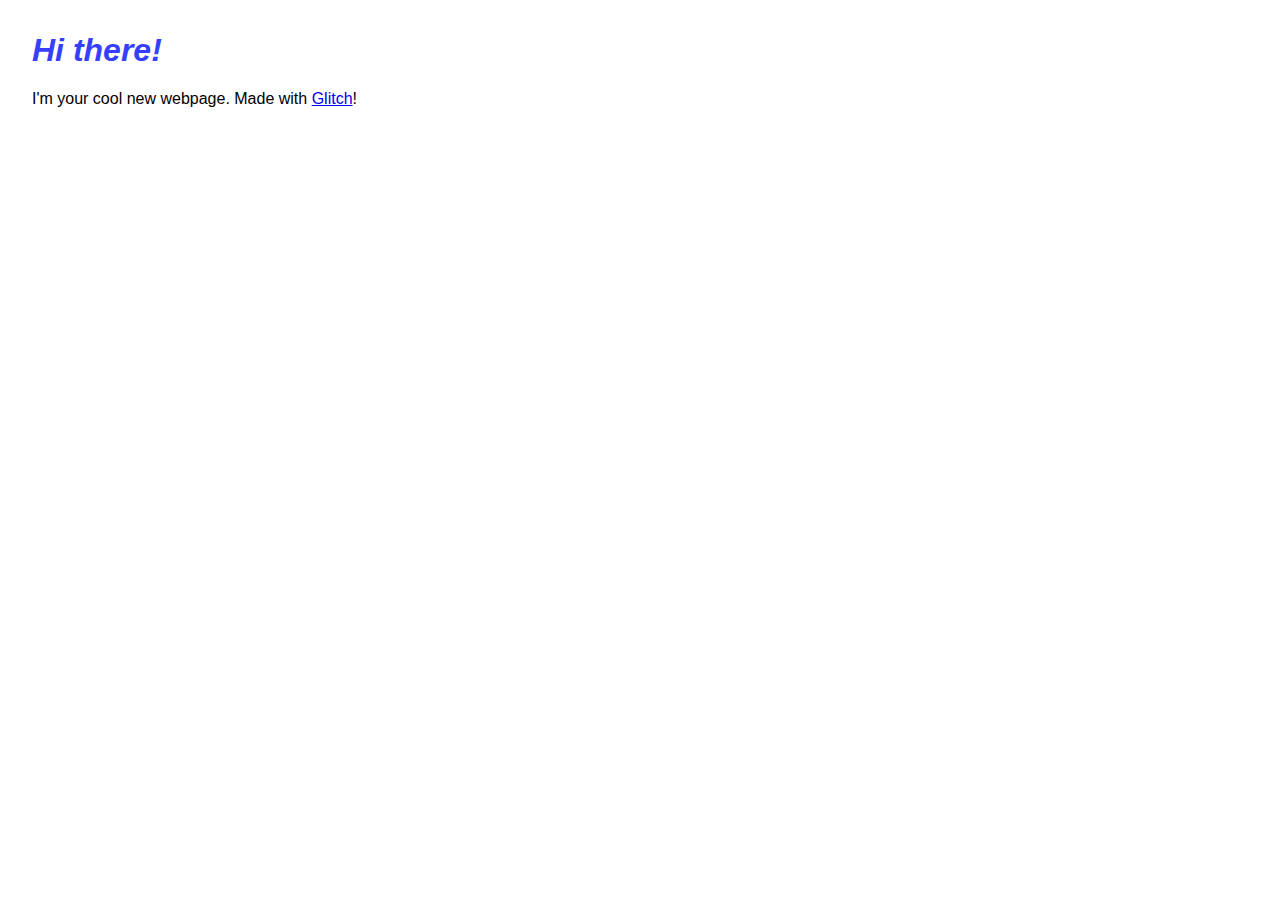
==== index.html @ 607de77d "🏊🏼🛢 Update Repo" ====
<!DOCTYPE html>
<html lang="en">
  <head>
    <meta charset="utf-8">
    <meta http-equiv="X-UA-Compatible" content="IE=edge">
    <meta name="viewport" content="width=device-width, initial-scale=1">

    <title>Hello!</title>
    
    <!-- import the webpage's stylesheet -->
    <link rel="stylesheet" href="/style.css">
    
    <!-- import the webpage's javascript file -->
    <script src="/script.js" defer></script>
  </head>  
  <body>
    <h1>Hi there!</h1>
    
    <p>
      I'm your cool new webpage. Made with <a href="https://glitch.com">Glitch</a>!
    </p>

    <!-- include the Glitch button to show what the webpage is about and
          to make it easier for folks to view source and remix -->
    <div class="glitchButton" style="position:fixed;top:20px;right:20px;"></div>
    <script src="https://button.glitch.me/button.js" defer></script>
  </body>
</html>
---- style.css ----
/* CSS files add styling rules to your content */

body {
  font-family: helvetica, arial, sans-serif;
  margin: 2em;
}

h1 {
  font-style: italic;
  color: #373fff;
}
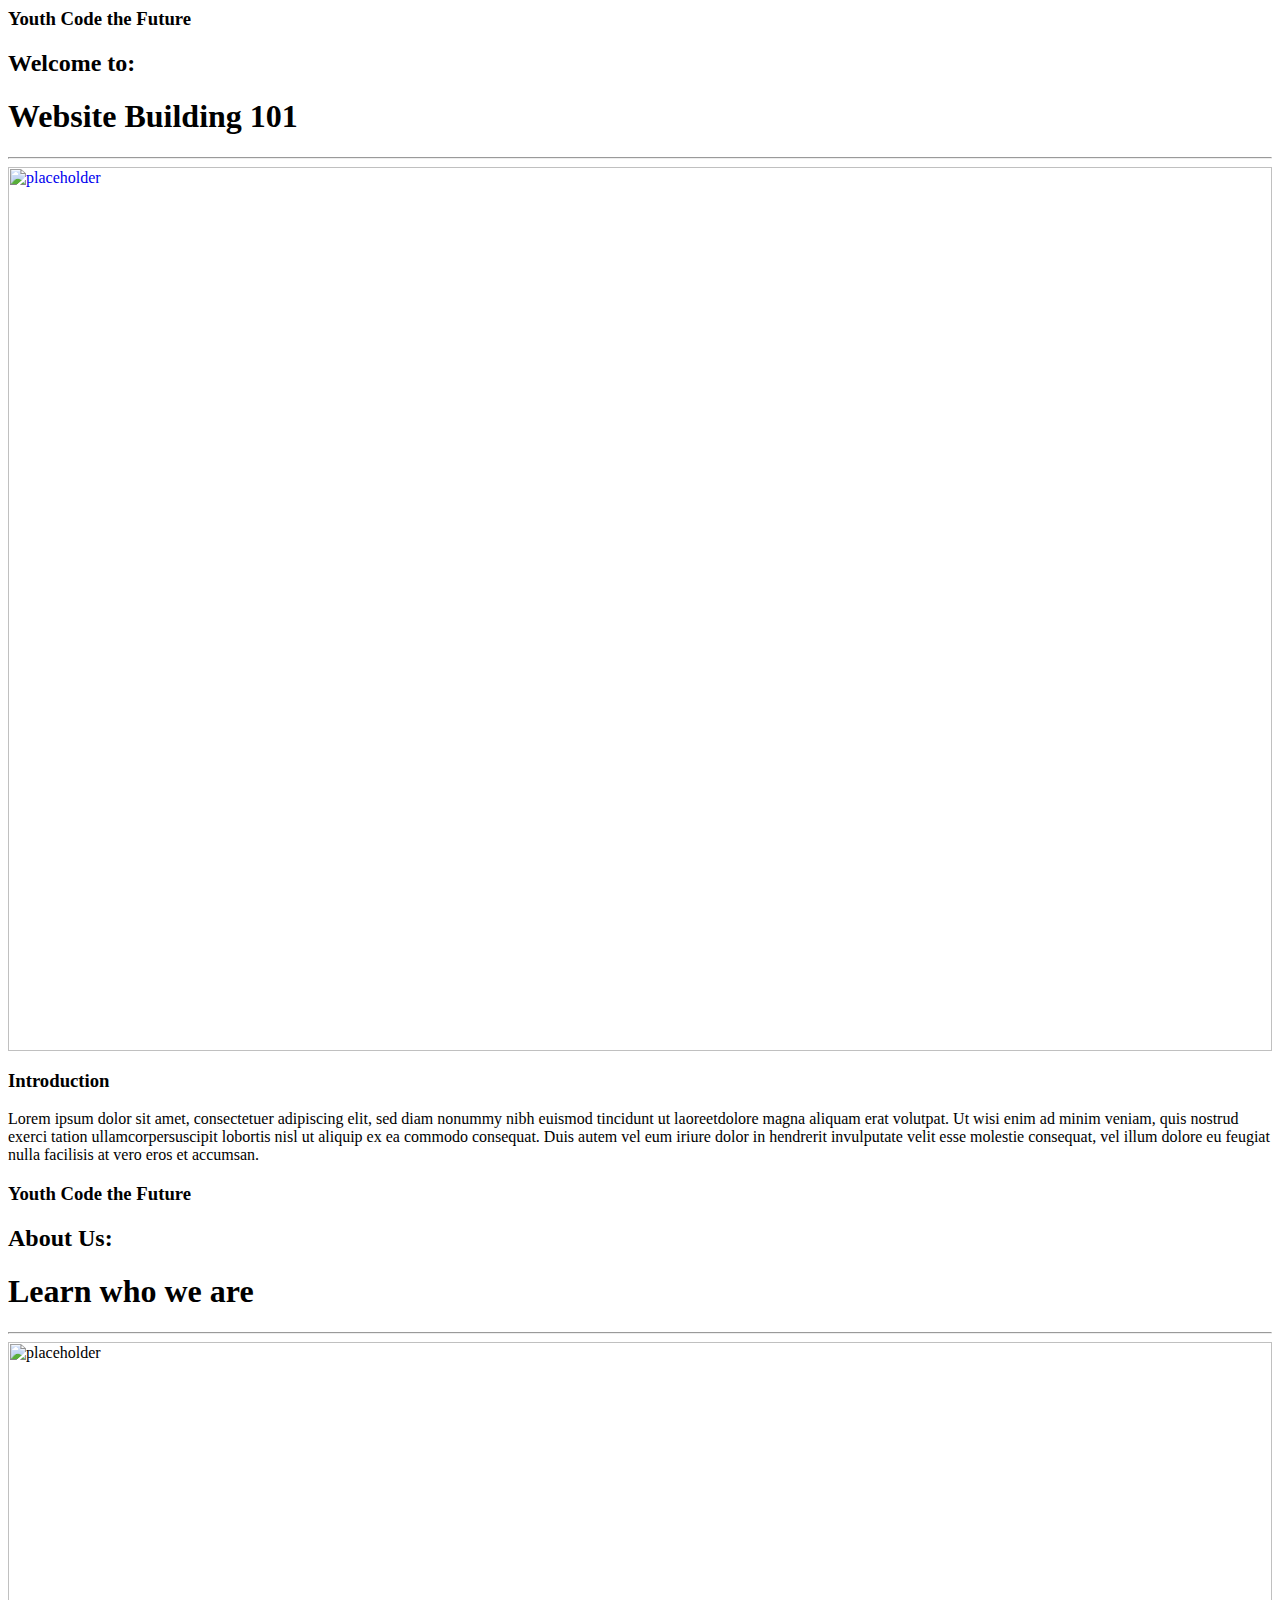
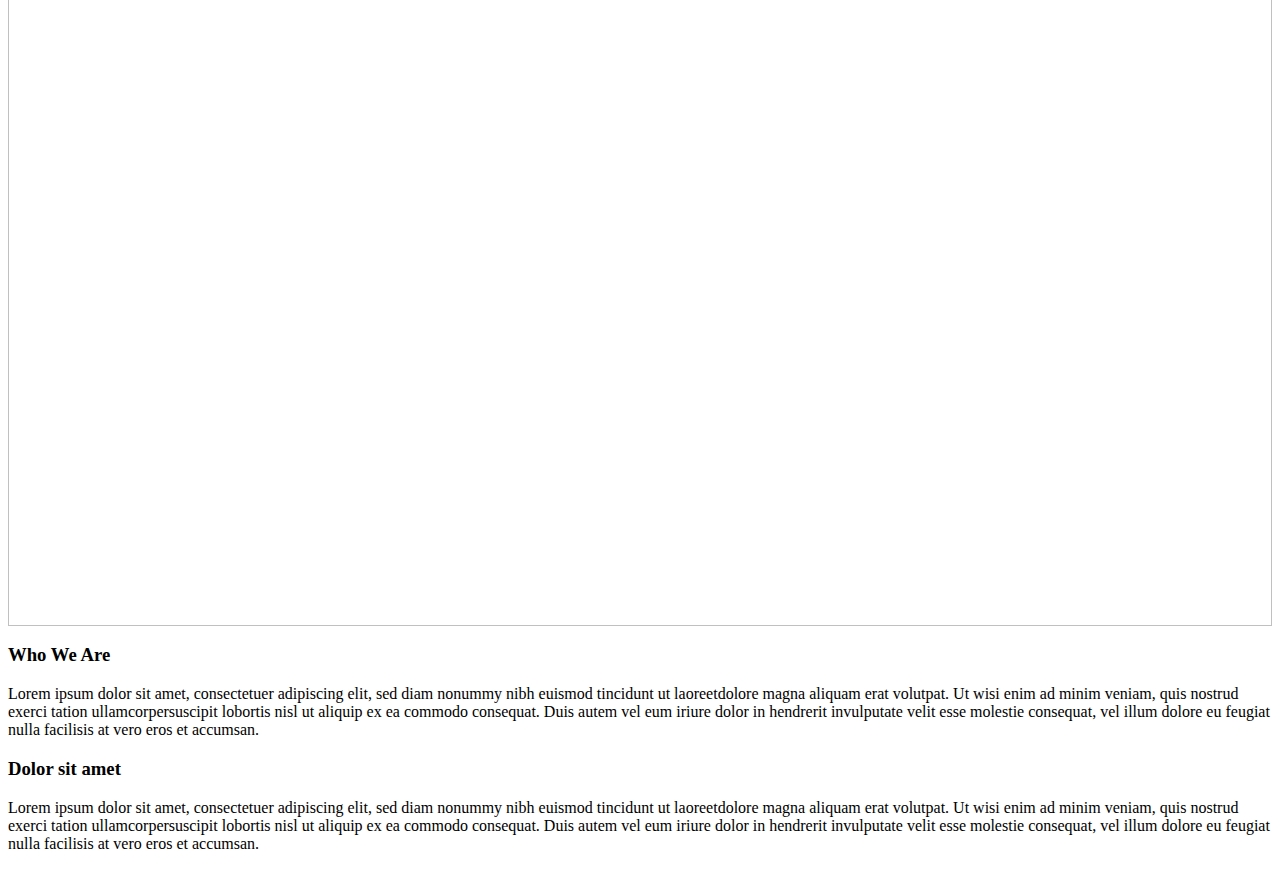
==== commit 1a611f1c: "⛄️🏊🏼 Update with my code" ====
--- a/index.html
+++ b/index.html
@@ -1,28 +1,66 @@
-<!DOCTYPE html>
-<html lang="en">
+<html>
   <head>
-    <meta charset="utf-8">
-    <meta http-equiv="X-UA-Compatible" content="IE=edge">
-    <meta name="viewport" content="width=device-width, initial-scale=1">
-
-    <title>Hello!</title>
-    
-    <!-- import the webpage's stylesheet -->
-    <link rel="stylesheet" href="/style.css">
-    
-    <!-- import the webpage's javascript file -->
-    <script src="/script.js" defer></script>
-  </head>  
+    <title>Document - HTML</title>
+  </head>
   <body>
-    <h1>Hi there!</h1>
-    
+    <h3>
+      Youth Code the Future
+    </h3>
+    <h2>
+      Welcome to:
+    </h2>
+    <h1>
+      Website Building 101
+    </h1>
+    <hr />
+    <a href="https://picsum.photos/"
+      ><img src="https://picsum.photos/800/300" alt="placeholder" width="100%"
+    /></a>
+     
+    <h3>
+      Introduction
+    </h3>
     <p>
-      I'm your cool new webpage. Made with <a href="https://glitch.com">Glitch</a>!
+      Lorem ipsum dolor sit amet, consectetuer adipiscing elit, sed diam nonummy
+      nibh euismod tincidunt ut laoreetdolore magna aliquam erat volutpat. Ut
+      wisi enim ad minim veniam, quis nostrud exerci tation ullamcorpersuscipit
+      lobortis nisl ut aliquip ex ea commodo consequat. Duis autem vel eum
+      iriure dolor in hendrerit invulputate velit esse molestie consequat, vel
+      illum dolore eu feugiat nulla facilisis at vero eros et accumsan.
     </p>
 
-    <!-- include the Glitch button to show what the webpage is about and
-          to make it easier for folks to view source and remix -->
-    <div class="glitchButton" style="position:fixed;top:20px;right:20px;"></div>
-    <script src="https://button.glitch.me/button.js" defer></script>
+    <h3>
+      Youth Code the Future
+    </h3>
+    <h2>
+      About Us:
+    </h2>
+    <h1>
+      Learn who we are
+    </h1>
+    <hr />
+    <img src="https://picsum.photos/800/100" alt="placeholder" width="100%" />
+    <h3>
+      Who We Are
+    </h3>
+    <p>
+      Lorem ipsum dolor sit amet, consectetuer adipiscing elit, sed diam nonummy
+      nibh euismod tincidunt ut laoreetdolore magna aliquam erat volutpat. Ut
+      wisi enim ad minim veniam, quis nostrud exerci tation ullamcorpersuscipit
+      lobortis nisl ut aliquip ex ea commodo consequat. Duis autem vel eum
+      iriure dolor in hendrerit invulputate velit esse molestie consequat, vel
+      illum dolore eu feugiat nulla facilisis at vero eros et accumsan.
+    </p>
+    <h3>
+      Dolor sit amet
+    </h3>
+    <p>
+      Lorem ipsum dolor sit amet, consectetuer adipiscing elit, sed diam nonummy
+      nibh euismod tincidunt ut laoreetdolore magna aliquam erat volutpat. Ut
+      wisi enim ad minim veniam, quis nostrud exerci tation ullamcorpersuscipit
+      lobortis nisl ut aliquip ex ea commodo consequat. Duis autem vel eum
+      iriure dolor in hendrerit invulputate velit esse molestie consequat, vel
+      illum dolore eu feugiat nulla facilisis at vero eros et accumsan.
+    </p>
   </body>
 </html>
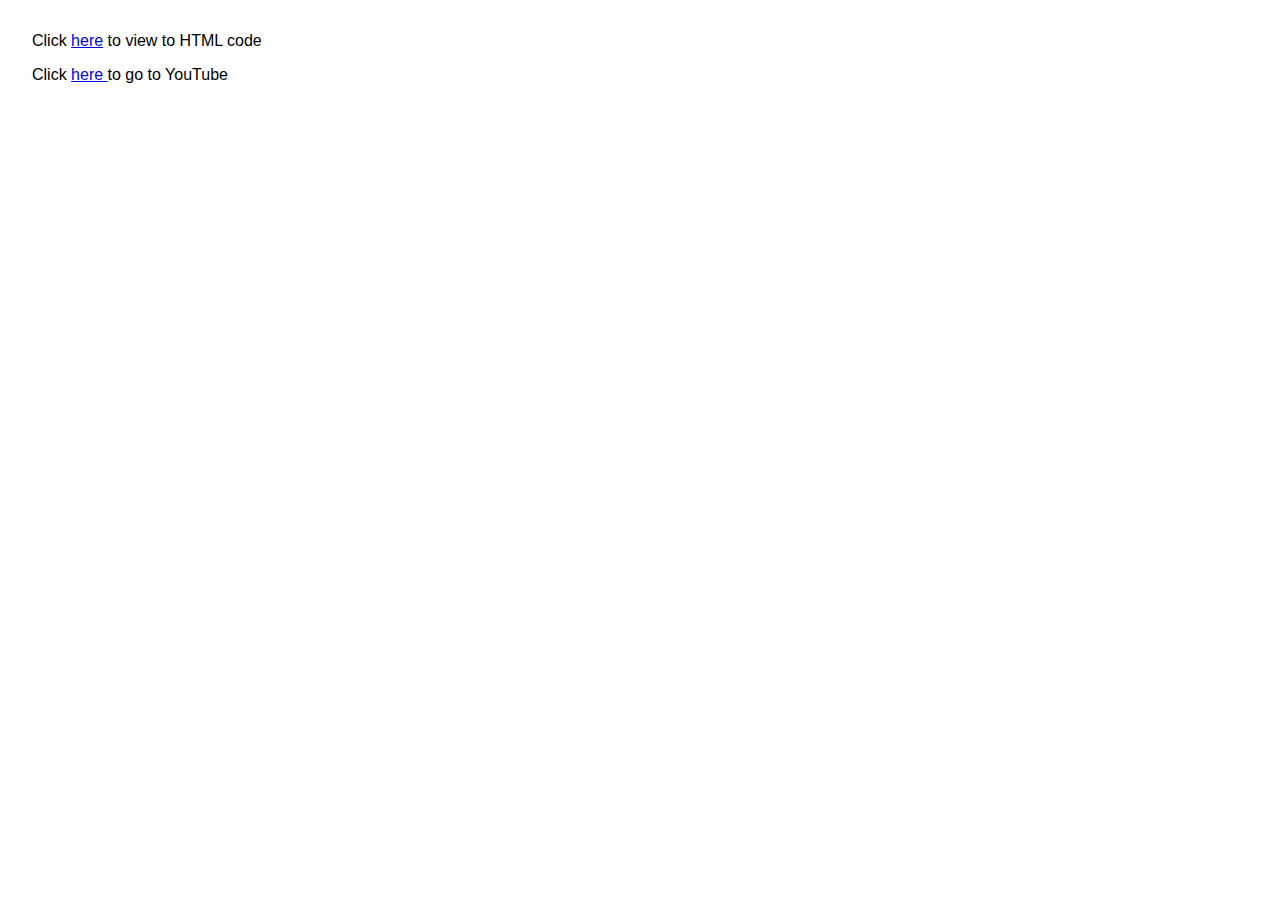
==== commit 90129abd: "🌹📙 Updated with Glitch" ====
--- a/index.html
+++ b/index.html
@@ -1,66 +1,24 @@
-<html>
+<!DOCTYPE html>
+<html lang="en">
   <head>
-    <title>Document - HTML</title>
+    <meta charset="utf-8" />
+    <meta http-equiv="X-UA-Compatible" content="IE=edge" />
+    <meta name="viewport" content="width=device-width, initial-scale=1" />
+
+    <title>Goodevening Everybody It's Me Taniah</title>
+
+    <!-- import the webpage's stylesheet -->
+    <link rel="stylesheet" href="/style.css" />
+
+    <!-- import the webpage's javascript file -->
+    <script src="/script.js" defer></script>
   </head>
   <body>
-    <h3>
-      Youth Code the Future
-    </h3>
-    <h2>
-      Welcome to:
-    </h2>
-    <h1>
-      Website Building 101
-    </h1>
-    <hr />
-    <a href="https://picsum.photos/"
-      ><img src="https://picsum.photos/800/300" alt="placeholder" width="100%"
-    /></a>
-     
-    <h3>
-      Introduction
-    </h3>
     <p>
-      Lorem ipsum dolor sit amet, consectetuer adipiscing elit, sed diam nonummy
-      nibh euismod tincidunt ut laoreetdolore magna aliquam erat volutpat. Ut
-      wisi enim ad minim veniam, quis nostrud exerci tation ullamcorpersuscipit
-      lobortis nisl ut aliquip ex ea commodo consequat. Duis autem vel eum
-      iriure dolor in hendrerit invulputate velit esse molestie consequat, vel
-      illum dolore eu feugiat nulla facilisis at vero eros et accumsan.
+      Click <a href="taniah-html.html">here</a> to view to HTML code
     </p>
-
-    <h3>
-      Youth Code the Future
-    </h3>
-    <h2>
-      About Us:
-    </h2>
-    <h1>
-      Learn who we are
-    </h1>
-    <hr />
-    <img src="https://picsum.photos/800/100" alt="placeholder" width="100%" />
-    <h3>
-      Who We Are
-    </h3>
-    <p>
-      Lorem ipsum dolor sit amet, consectetuer adipiscing elit, sed diam nonummy
-      nibh euismod tincidunt ut laoreetdolore magna aliquam erat volutpat. Ut
-      wisi enim ad minim veniam, quis nostrud exerci tation ullamcorpersuscipit
-      lobortis nisl ut aliquip ex ea commodo consequat. Duis autem vel eum
-      iriure dolor in hendrerit invulputate velit esse molestie consequat, vel
-      illum dolore eu feugiat nulla facilisis at vero eros et accumsan.
-    </p>
-    <h3>
-      Dolor sit amet
-    </h3>
-    <p>
-      Lorem ipsum dolor sit amet, consectetuer adipiscing elit, sed diam nonummy
-      nibh euismod tincidunt ut laoreetdolore magna aliquam erat volutpat. Ut
-      wisi enim ad minim veniam, quis nostrud exerci tation ullamcorpersuscipit
-      lobortis nisl ut aliquip ex ea commodo consequat. Duis autem vel eum
-      iriure dolor in hendrerit invulputate velit esse molestie consequat, vel
-      illum dolore eu feugiat nulla facilisis at vero eros et accumsan.
-    </p>
-  </body>
-</html>
+    <p> 
+      Click <a href="http://youtube.com">here </a>to go to YouTube </p>
+  
+  </body> 
+</html>--- a/style.css
+++ b/style.css
@@ -0,0 +1,11 @@
+/* CSS files add styling rules to your content */
+
+body {
+  font-family: helvetica, arial, sans-serif;
+  margin: 2em;
+}
+
+h1 {
+  font-style: italic;
+  color: #373fff;
+}
